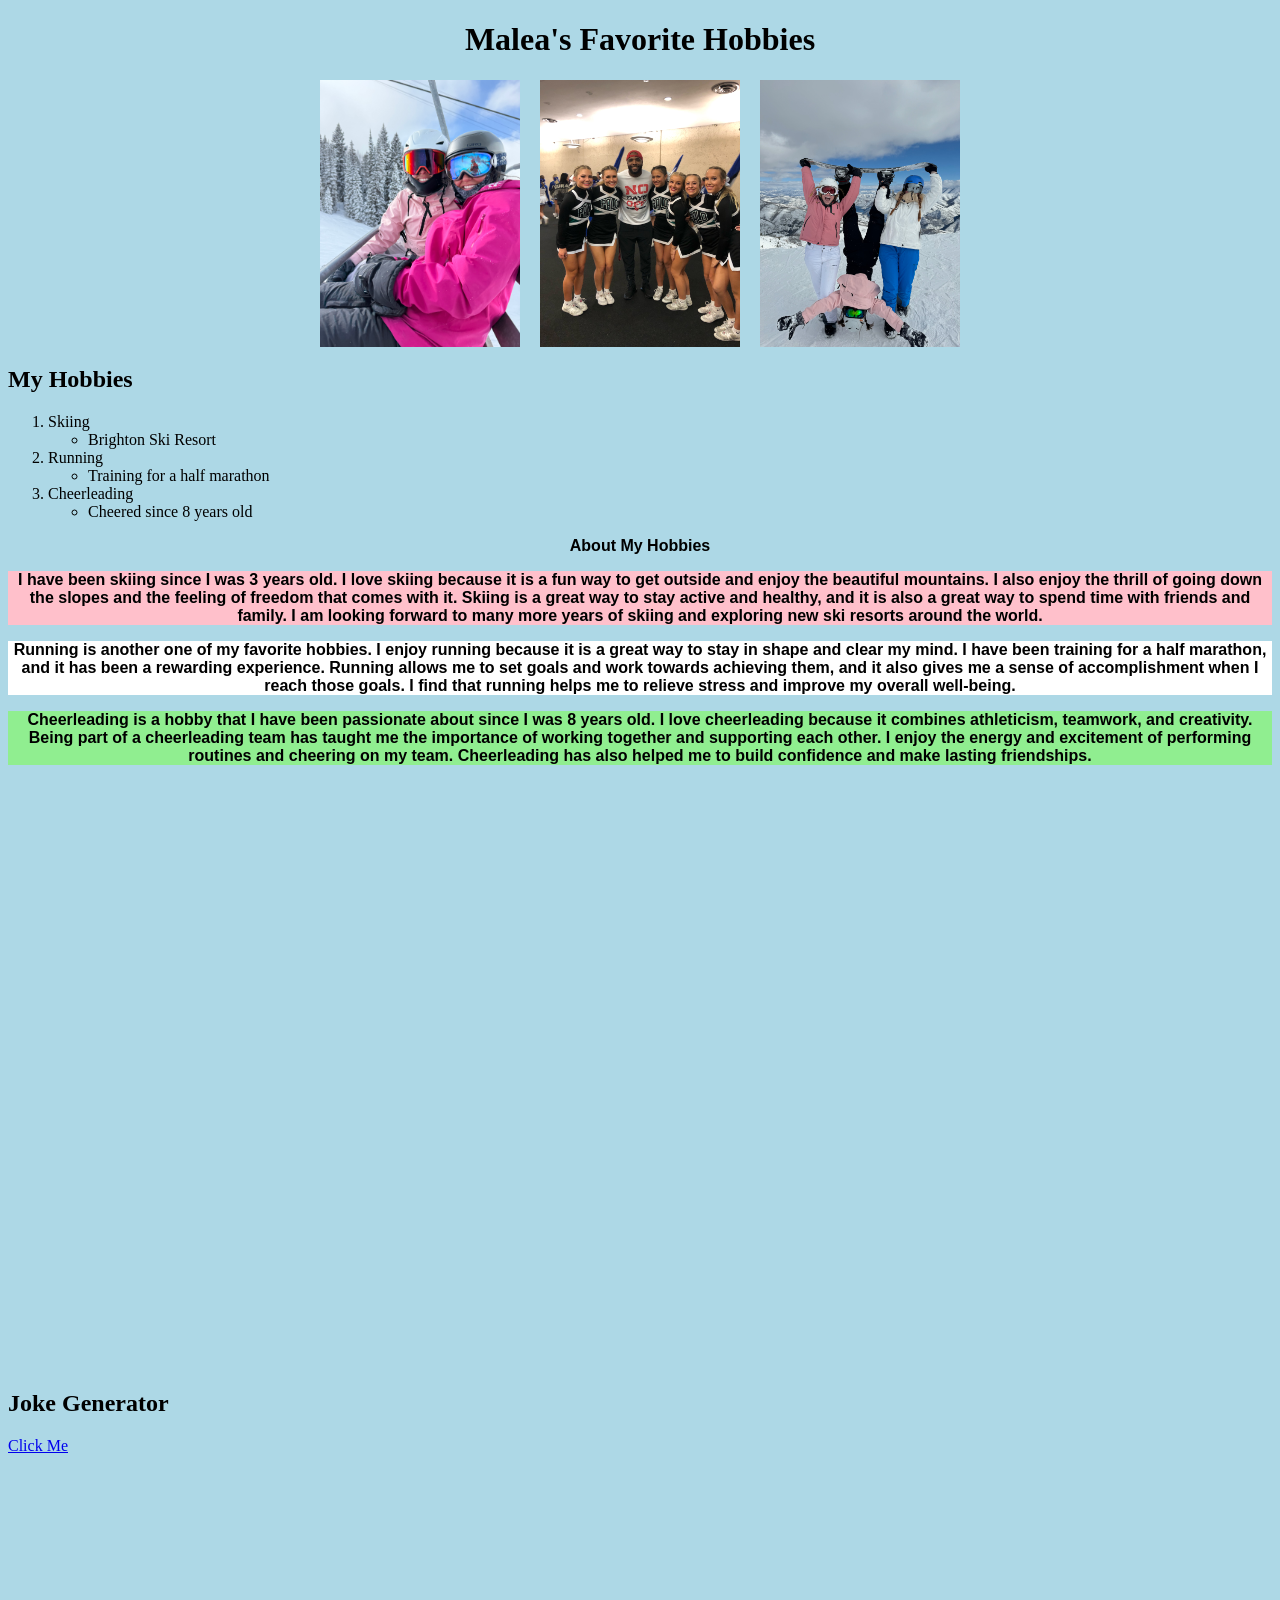
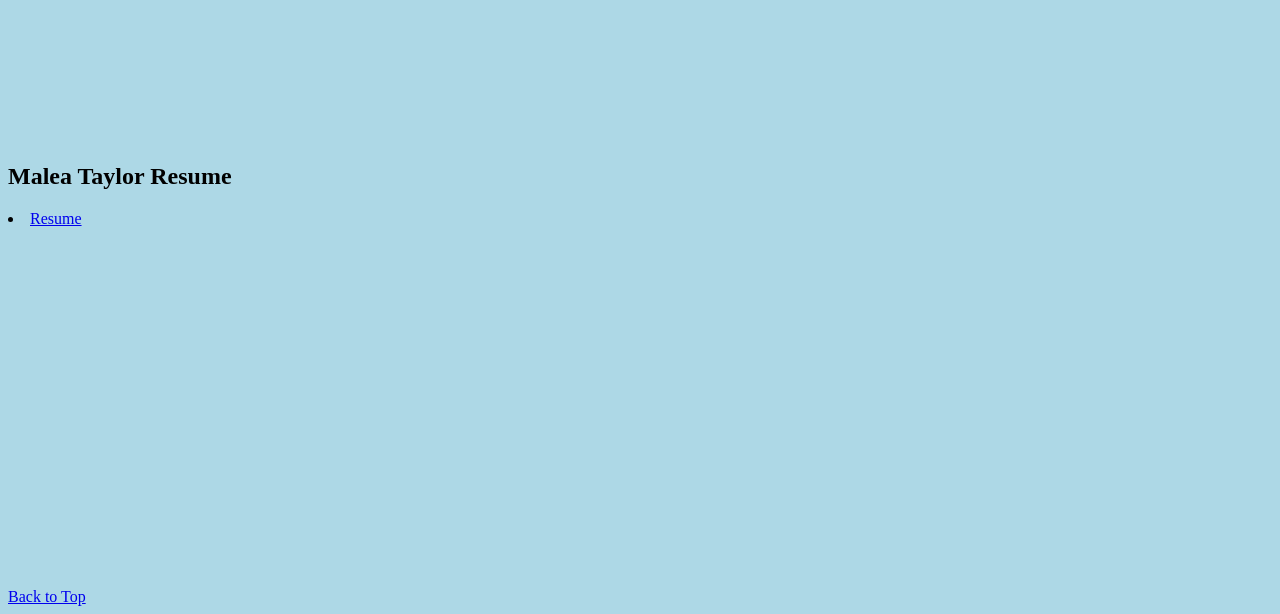
==== index.html @ 7dfdc9d1 "Add files via upload" ====
<!DOCTYPE html>
<html lang="en">
<head>
    <meta charset="UTF-8">
    <meta name="viewport" content="width=device-width, initial-scale=1.0">
    <title>Malea's Favorite Hobbys</title>
    <link rel="stylesheet" href="styles.css">
</head>
<body>
    <h1 id="top">Malea's Favorite Hobbies</h1>
    <div class="image-row">
        <img src="Skiing.jpeg" style="width: 200px;">
        <img src="Cheer.jpeg" style="width: 200px;">
        <img src="Skiing 2.jpeg" style="width: 200px;">
</div>
<h2>My Hobbies</h2>
    <ol>
        <li>Skiing</li>
            <ul>
                <li>Brighton Ski Resort</li>
            </ul>
        <li>Running</li>
        <ul>
             <li> Training for a half marathon</li>
        </ul>
        <li>Cheerleading</li>
            <ul>
            <li>Cheered since 8 years old</li>
            </ul>
    </ol>
<h2 class="common">About My Hobbies</h2>

<div class="common pink">
    <p>
        I have been skiing since I was 3 years old. I love skiing because it is a fun way to get outside and enjoy the beautiful mountains. I also enjoy the thrill of going down the slopes and the feeling of freedom that comes with it. Skiing is a great way to stay active and healthy, and it is also a great way to spend time with friends and family. I am looking forward to many more years of skiing and exploring new ski resorts around the world.
    </p>
</div>
<div class="common blue">
    <p>
        Running is another one of my favorite hobbies. I enjoy running because it is a great way to stay in shape and clear my mind. I have been training for a half marathon, and it has been a rewarding experience. Running allows me to set goals and work towards achieving them, and it also gives me a sense of accomplishment when I reach those goals. I find that running helps me to relieve stress and improve my overall well-being.
    </p>
</div>
<div class="common green">
    <p>
        Cheerleading is a hobby that I have been passionate about since I was 8 years old. I love cheerleading because it combines athleticism, teamwork, and creativity. Being part of a cheerleading team has taught me the importance of working together and supporting each other. I enjoy the energy and excitement of performing routines and cheering on my team. Cheerleading has also helped me to build confidence and make lasting friendships.
    </p>
</div>
    <iframe width="560" height="315" src="https://www.youtube.com/embed/EXiTSWWX5HI?si=qWCwnC0so3tx9LJY" title="YouTube video player" frameborder="0" allow="accelerometer; autoplay; clipboard-write; encrypted-media; gyroscope; picture-in-picture; web-share" referrerpolicy="strict-origin-when-cross-origin" allowfullscreen></iframe>
    <br><br><br><br><br><br><br><br><br><br><br><br><br><br><br><br>
    <h2>Joke Generator</h2>
<a href="app.html">Click Me</a>
    <br><br><br><br><br><br><br><br><br><br><br><br>
    <div class='tableauPlaceholder' id='viz1776102580877' style='position: relative'><noscript><a href='#'><img alt='Netflix ' src='https:&#47;&#47;public.tableau.com&#47;static&#47;images&#47;R3&#47;R327MQMWT&#47;1_rss.png' style='border: none' /></a></noscript><object class='tableauViz'  style='display:none;'><param name='host_url' value='https%3A%2F%2Fpublic.tableau.com%2F' /> <param name='embed_code_version' value='3' /> <param name='path' value='shared&#47;R327MQMWT' /> <param name='toolbar' value='yes' /><param name='static_image' value='https:&#47;&#47;public.tableau.com&#47;static&#47;images&#47;R3&#47;R327MQMWT&#47;1.png' /> <param name='animate_transition' value='yes' /><param name='display_static_image' value='yes' /><param name='display_spinner' value='yes' /><param name='display_overlay' value='yes' /><param name='display_count' value='yes' /><param name='language' value='en-US' /></object></div>                <script type='text/javascript'>                    var divElement = document.getElementById('viz1776102580877');                    var vizElement = divElement.getElementsByTagName('object')[0];                    if ( divElement.offsetWidth > 800 ) { vizElement.style.width='100%';vizElement.style.height=(divElement.offsetWidth*0.75)+'px';} else if ( divElement.offsetWidth > 500 ) { vizElement.style.width='100%';vizElement.style.height=(divElement.offsetWidth*0.75)+'px';} else { vizElement.style.width='100%';vizElement.style.height='2477px';}                     var scriptElement = document.createElement('script');                    scriptElement.src = 'https://public.tableau.com/javascripts/api/viz_v1.js';                    vizElement.parentNode.insertBefore(scriptElement, vizElement);                </script>
    <br><br><br><br><br>
<h2>Malea Taylor Resume</h2>
 <li class="nav-item"><a class="nav-link js-scroll-trigger" href="../startbootstrap-resume-gh-pages/resume.html">Resume</a></li>
 <br><br><br><br><br><br><br><br><br><br><br><br><br><br><br><br><br><br><br><br>
    <a href="#top">Back to Top</a>
</body>
</html>
---- styles.css ----
body{
    background-color: lightblue;
    font-family: 'Times New Roman', Times, serif;
    color: black;
    text-align: left;
}

.common{
    font-family: 'Lucida Sans', 'Lucida Sans Regular', 'Lucida Grande', 'Lucida Sans Unicode', Geneva, Verdana, sans-serif;
    font-size: medium;
    text-align: center;
}

.pink{
    background-color: pink;
font-weight: bold;
}

.blue{
    background-color: white;
    font-weight: bold;
}

.green{
    background-color: lightgreen;
    font-weight: bold;
}

#top{text-align: center;}

.image-row {
    display: flex;
    justify-content: center;
    gap: 20px;
    align-items: center;
}
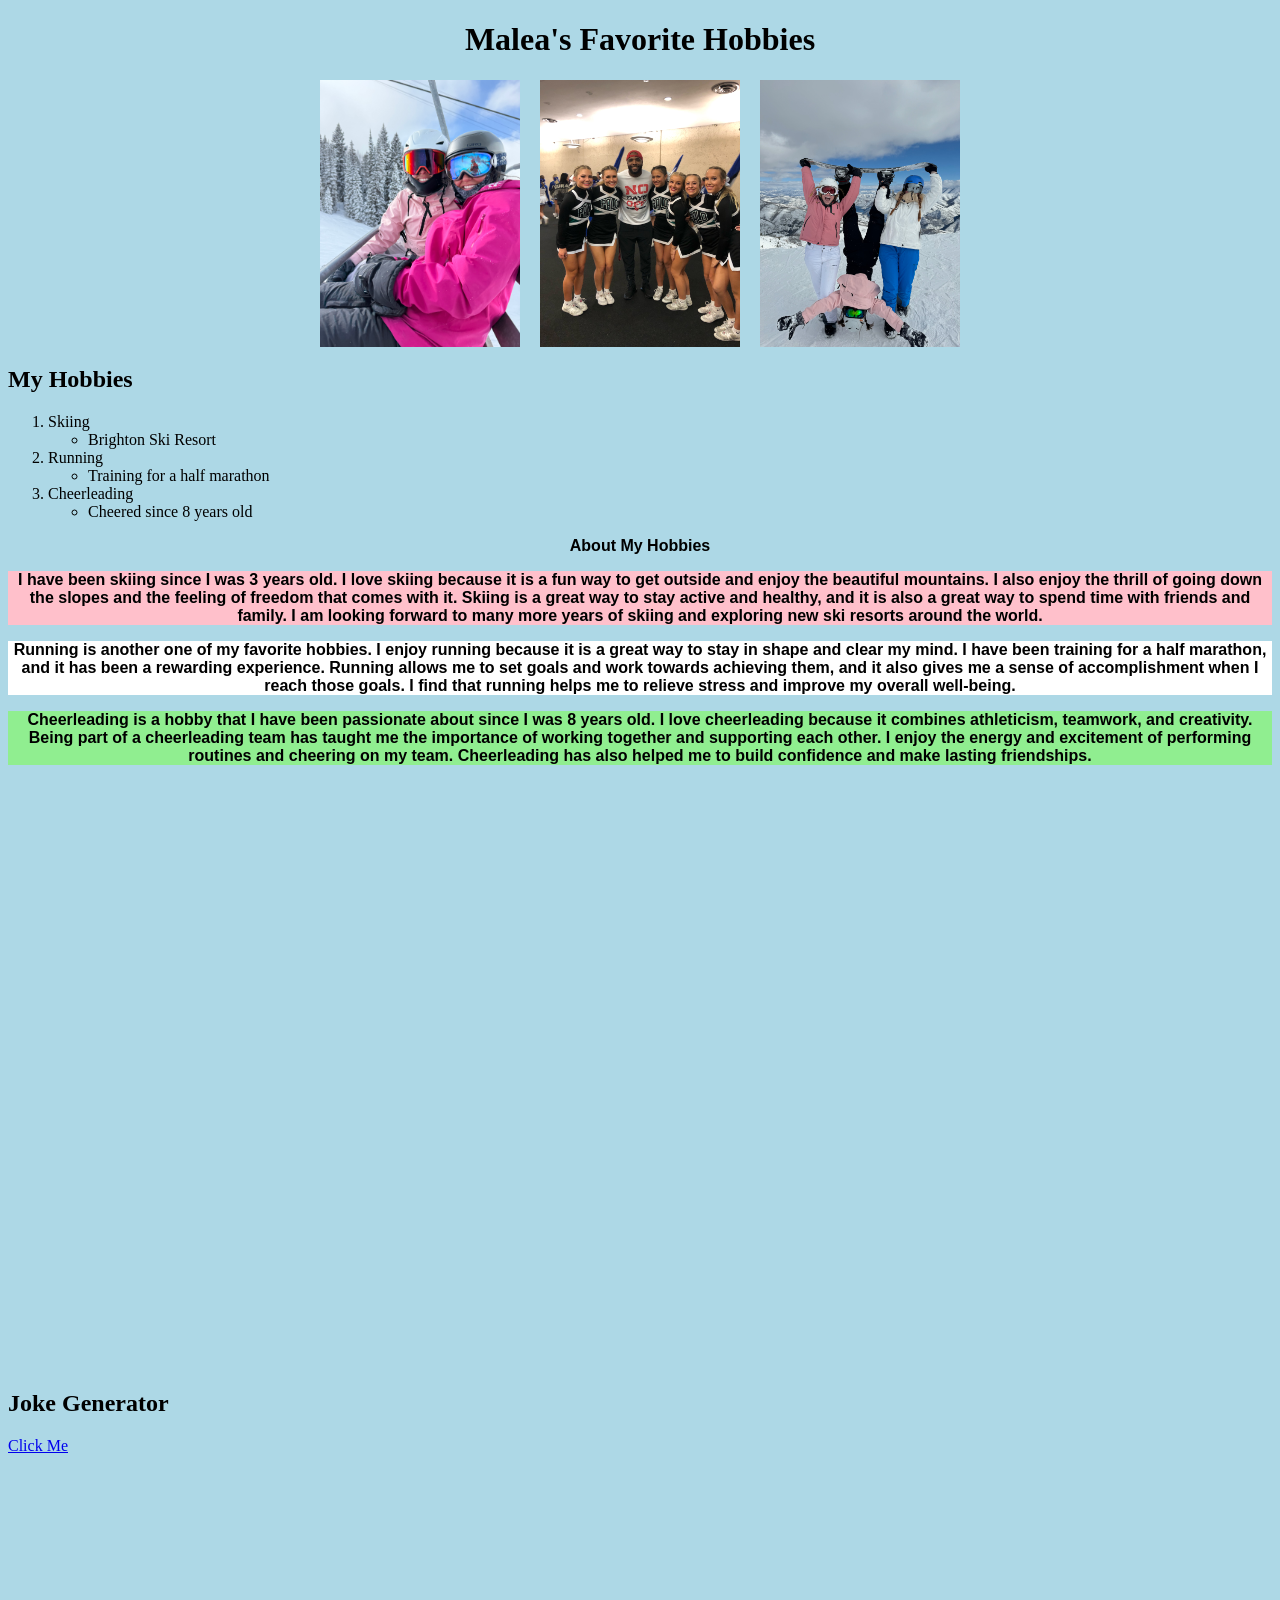
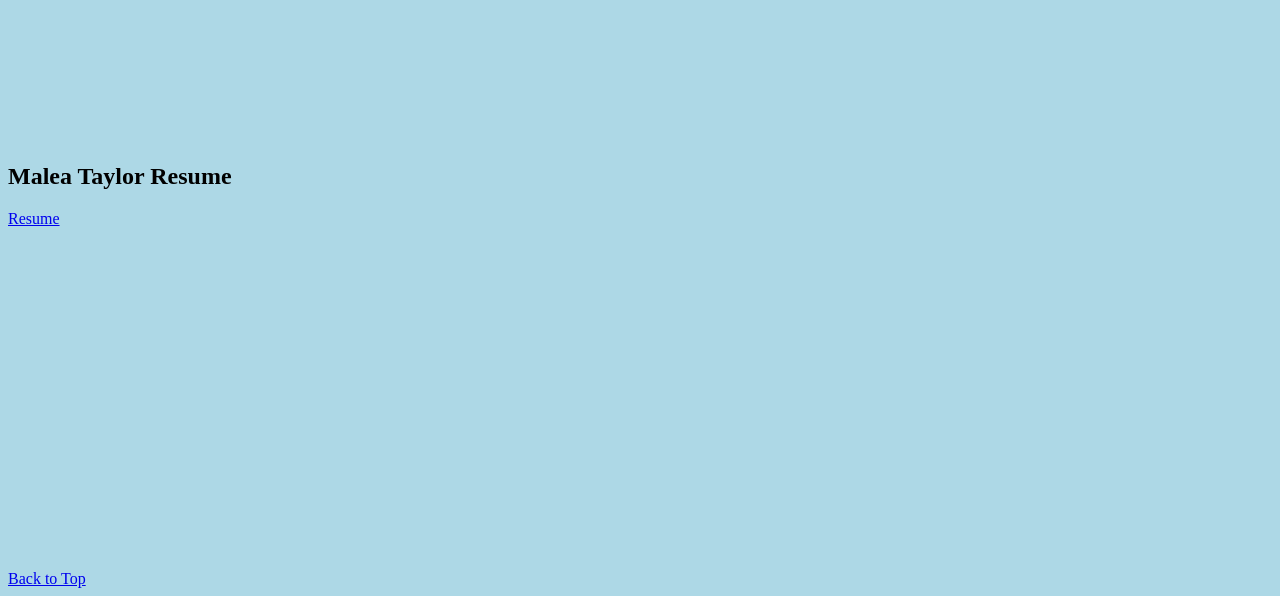
==== commit b91bcfdd: "Update index.html" ====
--- a/index.html
+++ b/index.html
@@ -53,8 +53,9 @@
     <div class='tableauPlaceholder' id='viz1776102580877' style='position: relative'><noscript><a href='#'><img alt='Netflix ' src='https:&#47;&#47;public.tableau.com&#47;static&#47;images&#47;R3&#47;R327MQMWT&#47;1_rss.png' style='border: none' /></a></noscript><object class='tableauViz'  style='display:none;'><param name='host_url' value='https%3A%2F%2Fpublic.tableau.com%2F' /> <param name='embed_code_version' value='3' /> <param name='path' value='shared&#47;R327MQMWT' /> <param name='toolbar' value='yes' /><param name='static_image' value='https:&#47;&#47;public.tableau.com&#47;static&#47;images&#47;R3&#47;R327MQMWT&#47;1.png' /> <param name='animate_transition' value='yes' /><param name='display_static_image' value='yes' /><param name='display_spinner' value='yes' /><param name='display_overlay' value='yes' /><param name='display_count' value='yes' /><param name='language' value='en-US' /></object></div>                <script type='text/javascript'>                    var divElement = document.getElementById('viz1776102580877');                    var vizElement = divElement.getElementsByTagName('object')[0];                    if ( divElement.offsetWidth > 800 ) { vizElement.style.width='100%';vizElement.style.height=(divElement.offsetWidth*0.75)+'px';} else if ( divElement.offsetWidth > 500 ) { vizElement.style.width='100%';vizElement.style.height=(divElement.offsetWidth*0.75)+'px';} else { vizElement.style.width='100%';vizElement.style.height='2477px';}                     var scriptElement = document.createElement('script');                    scriptElement.src = 'https://public.tableau.com/javascripts/api/viz_v1.js';                    vizElement.parentNode.insertBefore(scriptElement, vizElement);                </script>
     <br><br><br><br><br>
 <h2>Malea Taylor Resume</h2>
- <li class="nav-item"><a class="nav-link js-scroll-trigger" href="../startbootstrap-resume-gh-pages/resume.html">Resume</a></li>
+    
+<a class="nav-link js-scroll-trigger" href="startbootstrap-resume-gh-pages/resume.html">Resume</a>
  <br><br><br><br><br><br><br><br><br><br><br><br><br><br><br><br><br><br><br><br>
     <a href="#top">Back to Top</a>
 </body>
-</html>+</html>
